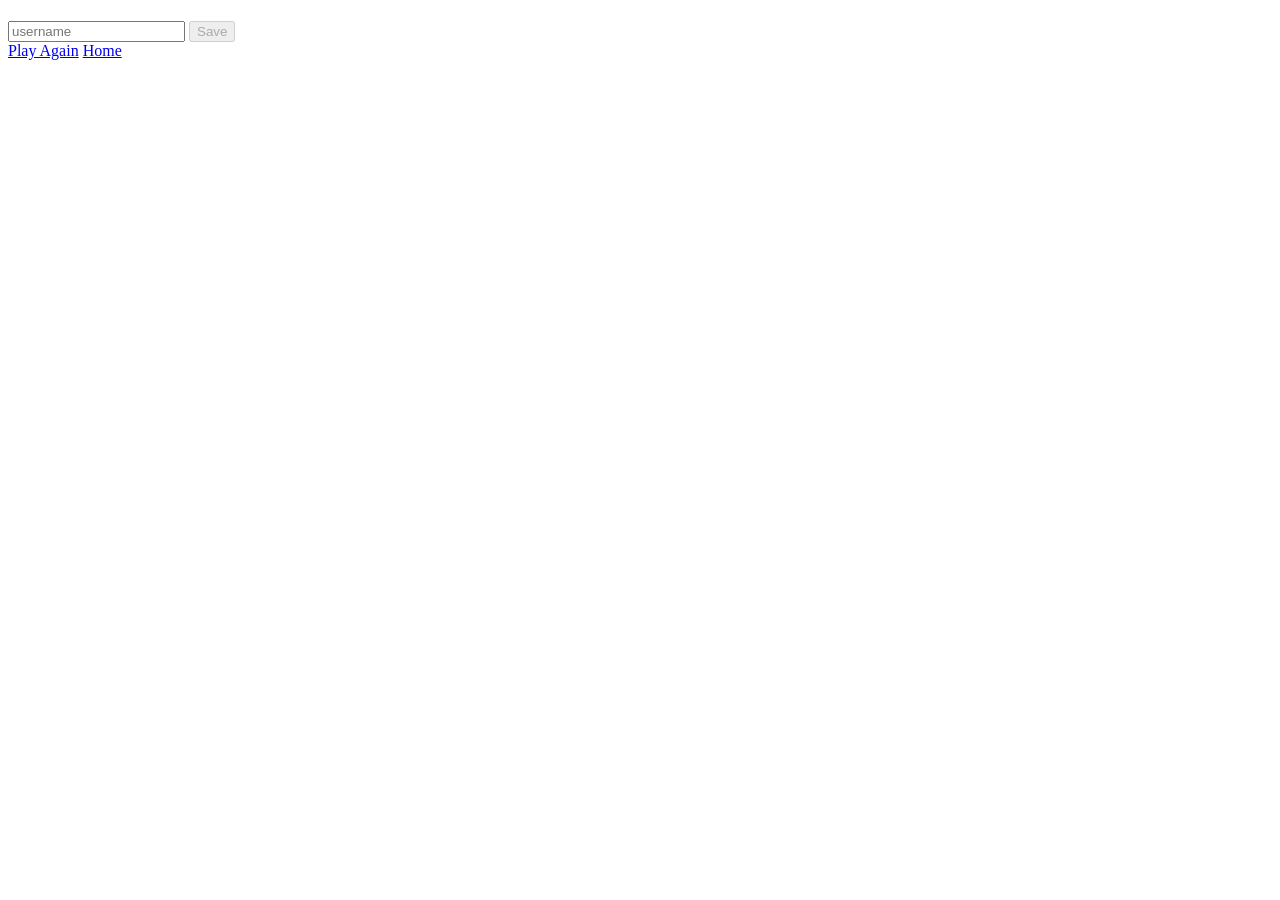
==== end.html @ 0e9e8be9 "Add files via upload" ====
<!DOCTYPE html>
<html lang="en">
  <head>
    <meta charset="UTF-8" />
    <meta name="viewport" content="width=device-width, initial-scale=1.0" />
    <meta http-equiv="X-UA-Compatible" content="ie=edge" />
    <title>Congrats!</title>
    <link rel="stylesheet" href="app.css" />
  </head>
  <body>
    <div class="container">
      <div id="end" class="flex-center flex-column">
        <h1 id="finalScore"></h1>
        <form>
          <input
            type="text"
            name="username"
            id="username"
            placeholder="username"
          />
          <button
            type="submit"
            class="btn"
            id="saveScoreBtn"
            onclick="saveHighScore(event)"
            disabled
          >
            Save
          </button>
        </form>
        <a class="btn" href="/quiz/game">Play Again</a>
        <a class="btn" href="/quiz">Home</a>
      </div>
    </div>
    <script src="end.js"></script>
  </body>
</html>
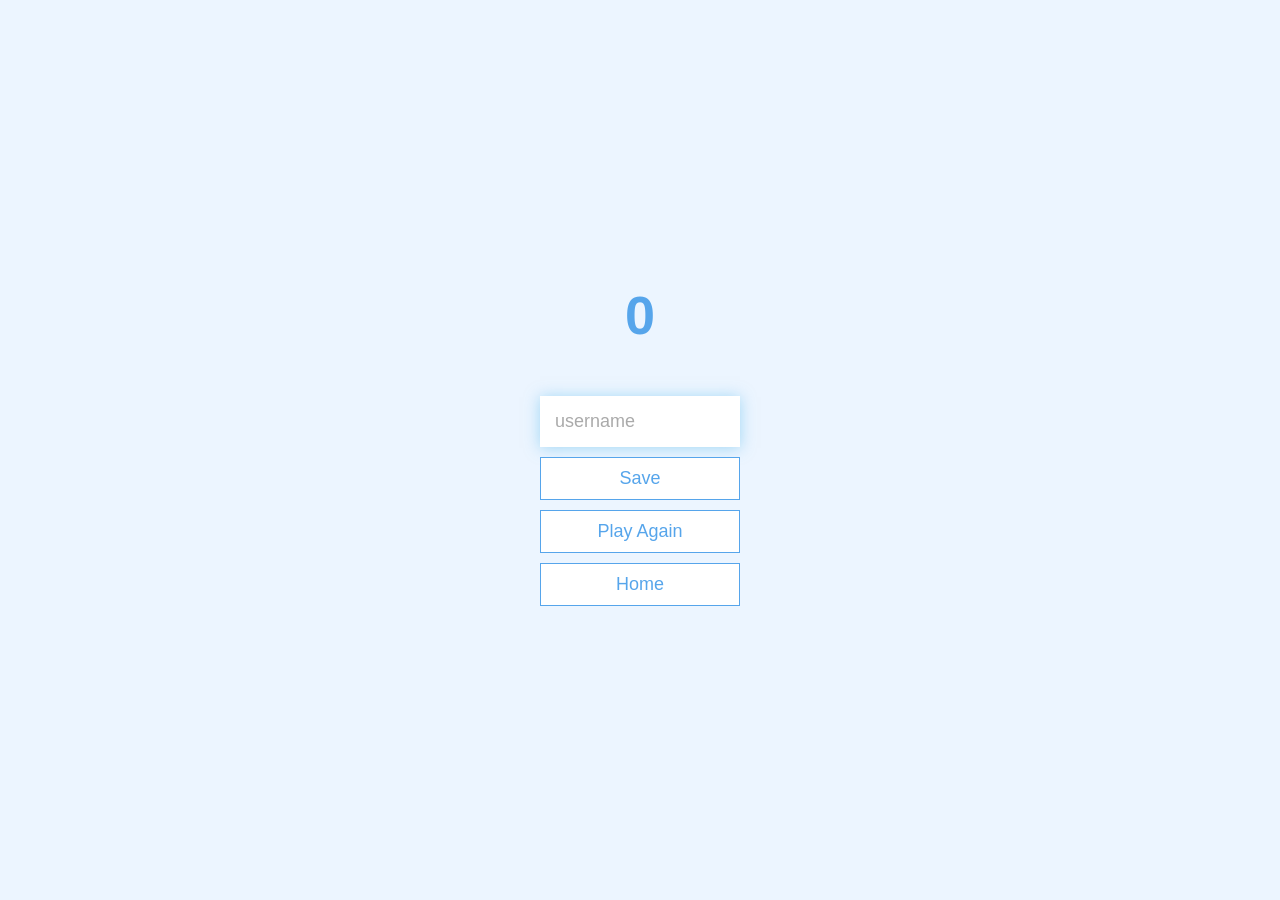
==== commit 4d047e41: "Add files via upload" ====
--- a/end.html
+++ b/end.html
@@ -4,6 +4,7 @@
     <meta charset="UTF-8" />
     <meta name="viewport" content="width=device-width, initial-scale=1.0" />
     <meta http-equiv="X-UA-Compatible" content="ie=edge" />
+    <meta http-equiv="Cache-Control" content="no-store">
     <title>Congrats!</title>
     <link rel="stylesheet" href="app.css" />
   </head>
@@ -28,8 +29,8 @@
             Save
           </button>
         </form>
-        <a class="btn" href="/quiz/game">Play Again</a>
-        <a class="btn" href="/quiz">Home</a>
+        <a class="btn" href="/game.html">Play Again</a>
+        <a class="btn" href="/">Home</a>
       </div>
     </div>
     <script src="end.js"></script>
--- a/app.css
+++ b/app.css
@@ -0,0 +1,131 @@
+:root {
+  background-color: #ecf5ff;
+  font-size: 62.5%;
+}
+
+* {
+  box-sizing: border-box;
+  font-family: Arial, Helvetica, sans-serif;
+  margin: 0;
+  padding: 0;
+  color: #333;
+}
+
+h1,
+h2,
+h3,
+h4 {
+  margin-bottom: 1rem;
+}
+
+h1 {
+  font-size: 5.4rem;
+  color: #56a5eb;
+  margin-bottom: 5rem;
+}
+
+h1 > span {
+  font-size: 2.4rem;
+  font-weight: 500;
+}
+
+h2 {
+  font-size: 4.2rem;
+  margin-bottom: 4rem;
+  font-weight: 700;
+}
+
+h3 {
+  font-size: 2.8rem;
+  font-weight: 500;
+}
+
+/* UTILITIES */
+
+.container {
+  width: 100vw;
+  height: 100vh;
+  display: flex;
+  justify-content: center;
+  align-items: center;
+  max-width: 80rem;
+  margin: 0 auto;
+  padding: 2rem;
+}
+
+.container > * {
+  width: 100%;
+}
+
+.flex-column {
+  display: flex;
+  flex-direction: column;
+}
+
+.flex-center {
+  justify-content: center;
+  align-items: center;
+}
+
+.justify-center {
+  justify-content: center;
+}
+
+.text-center {
+  text-align: center;
+}
+
+.hidden {
+  display: none;
+}
+
+/* BUTTONS */
+.btn {
+  font-size: 1.8rem;
+  padding: 1rem 0;
+  width: 20rem;
+  text-align: center;
+  border: 0.1rem solid #56a5eb;
+  margin-bottom: 1rem;
+  text-decoration: none;
+  color: #56a5eb;
+  background-color: white;
+}
+
+.btn:hover {
+  cursor: pointer;
+  box-shadow: 0 0.4rem 1.4rem 0 rgba(86, 185, 235, 0.5);
+  transform: translateY(-0.1rem);
+  transition: transform 150ms;
+}
+
+.btn[disabled]:hover {
+  cursor: not-allowed;
+  box-shadow: none;
+  transform: none;
+}
+
+/* FORMS */
+form {
+  width: 100%;
+  display: flex;
+  flex-direction: column;
+  align-items: center;
+}
+
+input {
+  margin-bottom: 1rem;
+  width: 20rem;
+  padding: 1.5rem;
+  font-size: 1.8rem;
+  border: none;
+  box-shadow: 0 0.1rem 1.4rem 0 rgba(86, 185, 235, 0.5);
+}
+
+input::placeholder {
+  color: #aaa;
+}
+
+#name-title {
+  font-size: 300%;
+}
